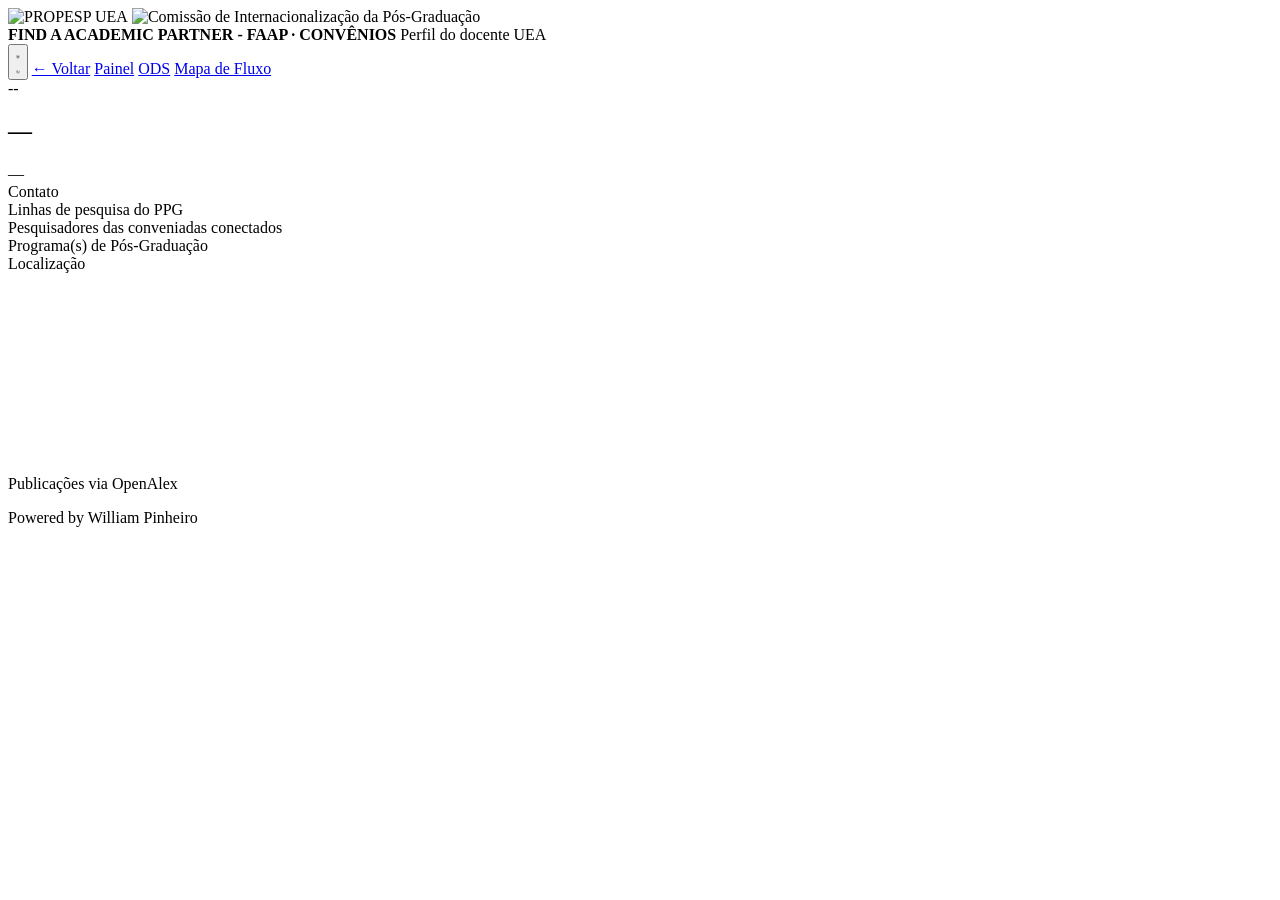
==== docs/docente.html @ 46df812f "Converte o painel para matchs das universidades conveniadas da UEA (22/42 convênios) Alvos lidos do " ====
<!doctype html>
<html lang="pt-BR">
<head>
<meta charset="utf-8" />
<meta name="viewport" content="width=device-width, initial-scale=1" />
<script>(function(){var t=localStorage.getItem('faap-theme');if(t==='dark'||t==='light')document.documentElement.setAttribute('data-theme',t);})();</script>
<title>FIND A ACADEMIC PARTNER - FAAP · Convênios · Perfil do Docente UEA</title>
<link rel="stylesheet" href="css/style.css?v=29" />
</head>
<body>

<header class="topbar">
  <div class="topbar__brand">
    <img src="image/propespuea.svg" alt="PROPESP UEA" class="topbar__logo" />
    <img src="image/logo_internacionalizacao.png" alt="Comissão de Internacionalização da Pós-Graduação" class="topbar__logo topbar__logo--intl" />
    <div class="topbar__title">
      <strong>FIND A ACADEMIC PARTNER - FAAP · CONVÊNIOS</strong>
      <span>Perfil do docente UEA</span>
    </div>
  </div>

  <nav class="topbar__nav">
    <button type="button" id="theme-toggle" class="theme-toggle" aria-label="Alternar tema">
      <svg class="icon-sun" viewBox="0 0 24 24" fill="none" stroke="currentColor" stroke-width="2" stroke-linecap="round"><circle cx="12" cy="12" r="4"/><path d="M12 2v2M12 20v2M4.93 4.93l1.41 1.41M17.66 17.66l1.41 1.41M2 12h2M20 12h2M4.93 19.07l1.41-1.41M17.66 6.34l1.41-1.41"/></svg>
      <svg class="icon-moon" viewBox="0 0 24 24" fill="none" stroke="currentColor" stroke-width="2" stroke-linecap="round" stroke-linejoin="round"><path d="M21 12.79A9 9 0 1111.21 3 7 7 0 0021 12.79z"/></svg>
    </button>
    <a href="#" class="topbar__back" id="btn-back">← Voltar</a>
    <a href="index.html" class="topbar__link">Painel</a>
    <a href="ods.html" class="topbar__link">ODS</a>
    <a href="flowmap.html" class="topbar__link">Mapa de Fluxo</a>
  </nav>
</header>

<div class="statbar" id="topbar-stats"></div>

<main class="layout layout--profile">

  <!-- ===================== Coluna 1 — Pessoal ===================== -->
  <section class="col col--left">

    <div class="panel" data-help="Dados básicos do docente da UEA: nome, PPG(s) e distintivos que resumem o perfil dele.">
      <div class="profile-head">
        <div class="avatar" id="p-avatar">--</div>
        <div>
          <h1 id="p-nome">—</h1>
          <div class="muted" id="p-sub">—</div>
        </div>
      </div>
      <div class="badge-row" id="p-badges"></div>
    </div>

    <div class="panel" data-help="Informações de contato disponíveis para este docente, quando existentes.">
      <div class="panel__header"><span class="panel__title">Contato</span></div>
      <div id="p-contact"></div>
    </div>

    <div class="panel panel--grow" data-help="Linhas de pesquisa oficiais do(s) PPG(s) deste docente.">
      <div class="panel__header">
        <span class="panel__title">Linhas de pesquisa do PPG</span>
        <span class="panel__hint" id="p-linhas-hint"></span>
      </div>
      <div class="panel__body">
        <div class="kw-tags" id="p-linhas"></div>
      </div>
    </div>

    <div class="panel panel--grow" data-help="Pesquisadores das conveniadas conectados às linhas de pesquisa do(s) PPG(s) deste docente. A barra ao lado do nome (calculada aos poucos, para os 8 primeiros) mostra o grau de afinidade semântica entre a publicação mais recente deste docente e as publicações daquele pesquisador, via busca semântica do OpenAlex — quanto maior, mais parecido. Clique num nome para abrir o perfil completo dele.">
      <div class="panel__header">
        <span class="panel__title">Pesquisadores das conveniadas conectados</span>
        <span class="panel__hint" id="p-profs-hint"></span>
      </div>
      <div class="panel__body">
        <div class="picklist" id="p-profs"></div>
      </div>
    </div>

  </section>

  <!-- ===================== Coluna 2 — PPG(s) ===================== -->
  <section class="col col--center">

    <div class="panel" data-help="Programa(s) de Pós-Graduação da UEA a que este docente está vinculado, com o conceito CAPES (Avaliação Quadrienal 2021-2024) de cada um.">
      <div class="panel__header"><span class="panel__title">Programa(s) de Pós-Graduação</span></div>
      <div id="i-ppgs"></div>
    </div>

    <div class="panel panel--grow" style="min-height:220px;" data-help="Localização da Universidade do Estado do Amazonas (Manaus).">
      <div class="panel__header"><span class="panel__title">Localização</span></div>
      <div class="panel__body" id="institution-map"></div>
    </div>

  </section>

  <!-- ===================== Coluna 3 — Publicações ===================== -->
  <section class="col col--right">

    <div class="panel panel--grow" data-help="Publicações mais recentes deste docente, via ORCID/OpenAlex — só disponível quando o ORCID está cadastrado na planilha de docentes.">
      <div class="panel__header">
        <span class="panel__title">Publicações</span>
        <span class="panel__hint" id="pub-hint">via OpenAlex</span>
      </div>
      <div class="panel__body" id="pub-list">
        <div class="skeleton" style="width:95%;"></div>
        <div class="skeleton" style="width:70%;"></div>
        <div class="skeleton" style="width:85%; margin-top:16px;"></div>
        <div class="skeleton" style="width:60%;"></div>
      </div>
    </div>

  </section>

</main>

<footer class="site-credit">Powered by William Pinheiro</footer>

<script src="lib/d3.v7.min.js"></script>
<script src="lib/topojson-client.min.js"></script>
<script src="js/common.js?v=27"></script>
<script src="js/charts.js?v=27"></script>
<script src="js/docente.js?v=27"></script>
</body>
</html>
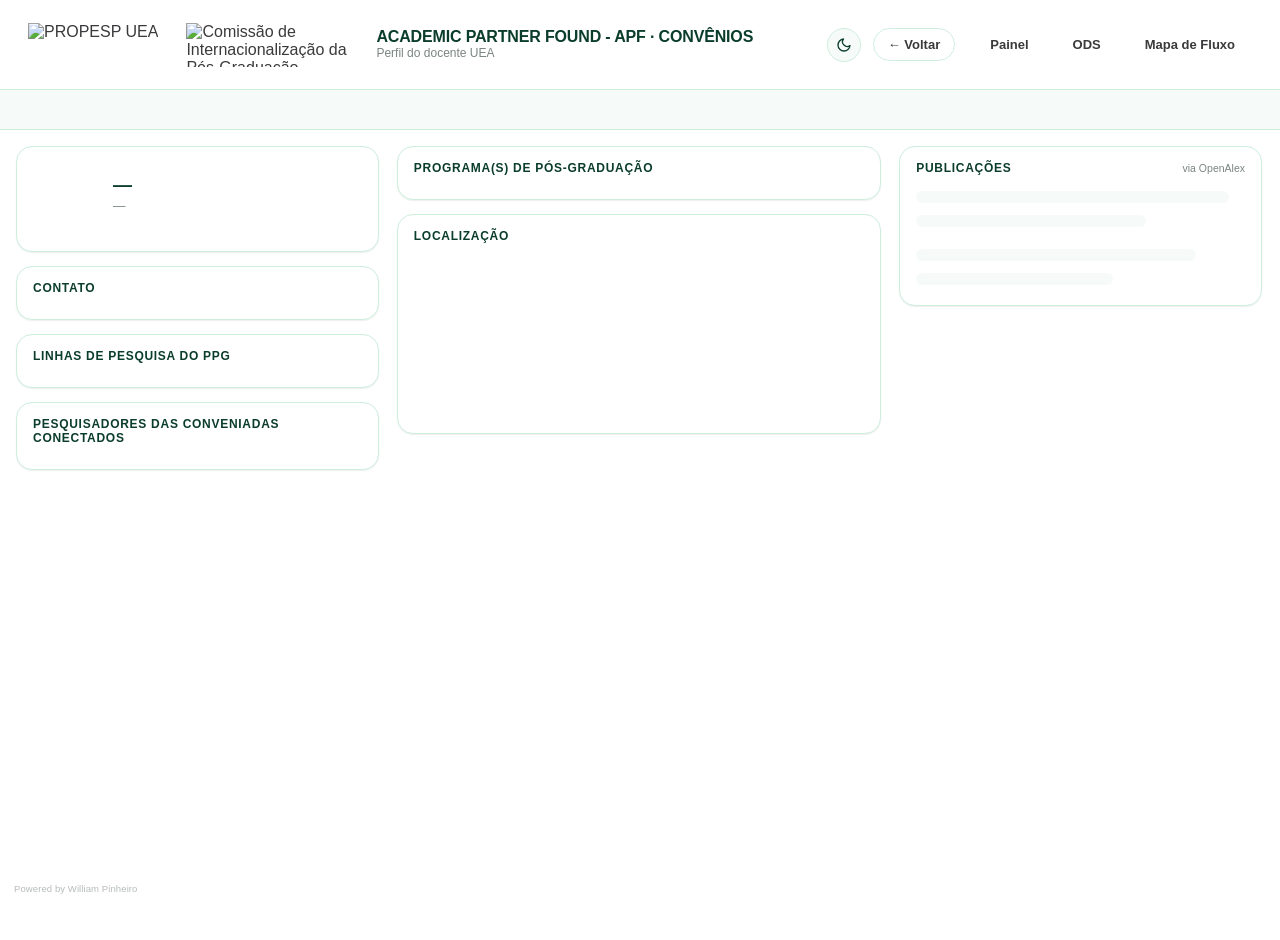
==== commit 8e44af13: "Renomeia o dashboard para ACADEMIC PARTNER FOUND - APF Co-Authored-By: Claude Opus 5.5 <noreply@anth" ====
--- a/docs/docente.html
+++ b/docs/docente.html
@@ -4,7 +4,7 @@
 <meta charset="utf-8" />
 <meta name="viewport" content="width=device-width, initial-scale=1" />
 <script>(function(){var t=localStorage.getItem('faap-theme');if(t==='dark'||t==='light')document.documentElement.setAttribute('data-theme',t);})();</script>
-<title>FIND A ACADEMIC PARTNER - FAAP · Convênios · Perfil do Docente UEA</title>
+<title>ACADEMIC PARTNER FOUND - APF · Convênios · Perfil do Docente UEA</title>
 <link rel="stylesheet" href="css/style.css?v=29" />
 </head>
 <body>
@@ -14,7 +14,7 @@
     <img src="image/propespuea.svg" alt="PROPESP UEA" class="topbar__logo" />
     <img src="image/logo_internacionalizacao.png" alt="Comissão de Internacionalização da Pós-Graduação" class="topbar__logo topbar__logo--intl" />
     <div class="topbar__title">
-      <strong>FIND A ACADEMIC PARTNER - FAAP · CONVÊNIOS</strong>
+      <strong>ACADEMIC PARTNER FOUND - APF · CONVÊNIOS</strong>
       <span>Perfil do docente UEA</span>
     </div>
   </div>
--- a/docs/css/style.css
+++ b/docs/css/style.css
@@ -0,0 +1,753 @@
+/* ==========================================================================
+   APF · Design system — estética clara, bordas finas verdes, motion Apple
+   ========================================================================== */
+
+:root {
+  color-scheme: light;
+
+  /* superfícies */
+  --surface-page: #ffffff;
+  --surface-panel: #ffffff;
+  --surface-alt: #f6faf8;
+  --surface-hover: #eef8f2;
+
+  /* tinta / texto */
+  --ink-primary: #0b3d2b;      /* verde escuro — títulos, valores em destaque */
+  --ink-secondary: #3a3a3c;    /* cinza escuro — corpo de texto */
+  --ink-muted: #7a8580;        /* cinza médio — legendas, eixos, metadados */
+  --ink-on-accent: #ffffff;
+
+  /* bordas */
+  --border-hairline: #cdeedd;  /* verde claro, fino */
+  --border-strong: #9fd9bb;
+
+  /* acento interativo */
+  --accent: #1f8a5f;
+  --accent-strong: #0b6b45;
+  --accent-wash: rgba(31, 138, 95, 0.08);
+
+  /* paleta categórica (linhas de pesquisa) — validada scripts/validate_palette.js */
+  --cat-1: #2a78d6; /* azul */
+  --cat-2: #eb6834; /* laranja */
+  --cat-3: #1baf7a; /* água */
+  --cat-4: #eda100; /* amarelo */
+  --cat-5: #e87ba4; /* magenta */
+  --cat-6: #008300; /* verde */
+  --cat-7: #4a3aa7; /* violeta */
+  --cat-8: #e34948; /* vermelho — reservado p/ bucket "Outras" */
+
+  /* geometria */
+  --radius-sm: 10px;
+  --radius-md: 16px;
+  --radius-lg: 22px;
+  --radius-pill: 999px;
+
+  /* sombra sutil */
+  --shadow-sm: 0 1px 2px rgba(11, 61, 43, 0.05), 0 1px 1px rgba(11, 61, 43, 0.03);
+  --shadow-md: 0 8px 24px rgba(11, 61, 43, 0.08);
+  --shadow-lift: 0 12px 32px rgba(11, 61, 43, 0.14);
+
+  /* motion — curva estilo Apple */
+  --ease: cubic-bezier(0.32, 0.72, 0, 1);
+  --dur-fast: 160ms;
+  --dur-mid: 280ms;
+  --dur-slow: 480ms;
+
+  --font: -apple-system, BlinkMacSystemFont, "SF Pro Display", "SF Pro Text",
+    "Segoe UI", "Helvetica Neue", Arial, sans-serif;
+
+  --topbar-h: 10vh;
+
+  /* mapas/gráficos — cromo neutro (lido pelo JS via getComputedStyle) */
+  --chart-map-fill: #eef5f1;
+  --chart-map-border: #0b6b45; /* alto contraste c/ o fill p/ projeção (datashow) */
+  --chart-node-neutral: #0b3d2b;
+  --chart-seq-1: #eaf7f0; --chart-seq-2: #c7ecda; --chart-seq-3: #96dab9;
+  --chart-seq-4: #5fc192; --chart-seq-5: #2e9e6c; --chart-seq-6: #0f7a4d; --chart-seq-7: #0b5c3a;
+
+  --topbar-bg: rgba(255, 255, 255, 0.9);
+}
+
+/* ---------- tema escuro: alta legibilidade, mesmos tokens ---------- */
+@media (prefers-color-scheme: dark) {
+  :root:not([data-theme="light"]) {
+    color-scheme: dark;
+    --surface-page: #0a100c;
+    --surface-panel: #101712;
+    --surface-alt: #171f1a;
+    --surface-hover: #1e2921;
+
+    --ink-primary: #7fe8ab;
+    --ink-secondary: #e7ebe8;
+    --ink-muted: #93a196;
+    --ink-on-accent: #06120a;
+
+    --border-hairline: #24352b;
+    --border-strong: #3a5a45;
+
+    --accent: #34d399;
+    --accent-strong: #6ee7b8;
+    --accent-wash: rgba(52, 211, 153, 0.16);
+
+    --cat-1: #3987e5; --cat-2: #d95926; --cat-3: #199e70; --cat-4: #c98500;
+    --cat-5: #d55181; --cat-6: #14a814; --cat-7: #9085e9; --cat-8: #e66767;
+
+    --shadow-sm: 0 1px 2px rgba(0, 0, 0, 0.5), 0 1px 1px rgba(0, 0, 0, 0.35);
+    --shadow-md: 0 8px 24px rgba(0, 0, 0, 0.55);
+    --shadow-lift: 0 12px 36px rgba(0, 0, 0, 0.65);
+
+    --chart-map-fill: #1c2620;
+    --chart-map-border: #6ee7b8; /* alto contraste c/ o fill p/ projeção (datashow) */
+    --chart-node-neutral: #e7ebe8;
+    --chart-seq-1: #142a20; --chart-seq-2: #164028; --chart-seq-3: #185c34;
+    --chart-seq-4: #1c7d40; --chart-seq-5: #26a352; --chart-seq-6: #4bc873; --chart-seq-7: #8de6a5;
+
+    --topbar-bg: rgba(10, 16, 12, 0.86);
+  }
+}
+:root[data-theme="dark"] {
+  color-scheme: dark;
+  --surface-page: #0a100c;
+  --surface-panel: #101712;
+  --surface-alt: #171f1a;
+  --surface-hover: #1e2921;
+
+  --ink-primary: #7fe8ab;
+  --ink-secondary: #e7ebe8;
+  --ink-muted: #93a196;
+  --ink-on-accent: #06120a;
+
+  --border-hairline: #24352b;
+  --border-strong: #3a5a45;
+
+  --accent: #34d399;
+  --accent-strong: #6ee7b8;
+  --accent-wash: rgba(52, 211, 153, 0.16);
+
+  --cat-1: #3987e5; --cat-2: #d95926; --cat-3: #199e70; --cat-4: #c98500;
+  --cat-5: #d55181; --cat-6: #14a814; --cat-7: #9085e9; --cat-8: #e66767;
+
+  --shadow-sm: 0 1px 2px rgba(0, 0, 0, 0.5), 0 1px 1px rgba(0, 0, 0, 0.35);
+  --shadow-md: 0 8px 24px rgba(0, 0, 0, 0.55);
+  --shadow-lift: 0 12px 36px rgba(0, 0, 0, 0.65);
+
+  --chart-map-fill: #1c2620;
+  --chart-map-border: #6ee7b8; /* alto contraste c/ o fill p/ projeção (datashow) */
+  --chart-node-neutral: #e7ebe8;
+  --chart-seq-1: #142a20; --chart-seq-2: #164028; --chart-seq-3: #185c34;
+  --chart-seq-4: #1c7d40; --chart-seq-5: #26a352; --chart-seq-6: #4bc873; --chart-seq-7: #8de6a5;
+
+  --topbar-bg: rgba(10, 16, 12, 0.86);
+}
+
+* { box-sizing: border-box; }
+
+html, body {
+  margin: 0;
+  padding: 0;
+  min-height: 100%;
+  background: var(--surface-page);
+  color: var(--ink-secondary);
+  font-family: var(--font);
+  -webkit-font-smoothing: antialiased;
+  overflow-y: auto;
+  overflow-x: hidden;
+}
+
+::selection { background: var(--accent-wash); color: var(--ink-primary); }
+
+/* ---------- scrollbars finas, discretas ---------- */
+* { scrollbar-width: thin; scrollbar-color: var(--border-strong) transparent; }
+*::-webkit-scrollbar { width: 6px; height: 6px; }
+*::-webkit-scrollbar-thumb { background: var(--border-strong); border-radius: var(--radius-pill); }
+*::-webkit-scrollbar-track { background: transparent; }
+
+/* ==========================================================================
+   Barra superior
+   ========================================================================== */
+.topbar {
+  height: var(--topbar-h);
+  min-height: 56px;
+  display: flex;
+  align-items: center;
+  justify-content: space-between;
+  padding: 0 28px;
+  background: var(--topbar-bg);
+  backdrop-filter: saturate(180%) blur(14px);
+  border-bottom: 1px solid var(--border-hairline);
+  position: relative;
+  z-index: 20;
+}
+
+.topbar__brand { display: flex; align-items: center; gap: 14px; }
+.topbar__logo { height: calc(var(--topbar-h) * 0.6); max-height: 44px; width: auto; display: block; }
+.topbar__logo--intl { max-width: 190px; padding-left: 14px; border-left: 1px solid var(--border); }
+.topbar__title { display: flex; flex-direction: column; line-height: 1.15; }
+.topbar__title strong { color: var(--ink-primary); font-size: 16px; font-weight: 700; letter-spacing: -0.01em; }
+.topbar__title span { color: var(--ink-muted); font-size: 12px; font-weight: 500; }
+
+.site-credit {
+  position: fixed; left: 14px; bottom: 6px; z-index: 5;
+  font-size: 9.5px; font-weight: 500; color: var(--ink-muted);
+  opacity: 0.55; letter-spacing: 0.01em; pointer-events: none;
+}
+
+.topbar__nav { display: flex; align-items: center; gap: 10px; }
+.topbar__link {
+  font-size: 13px; font-weight: 600; color: var(--ink-secondary);
+  text-decoration: none; padding: 8px 16px; border-radius: var(--radius-pill);
+  border: 1px solid transparent; transition: all var(--dur-fast) var(--ease);
+}
+.topbar__link:hover { background: var(--surface-hover); border-color: var(--border-hairline); }
+.topbar__link.is-active { background: var(--ink-primary); color: var(--ink-on-accent); }
+
+/* segunda barra, logo abaixo do topbar — só os cards de estatística
+   (Pesquisadores / Instituições estrangeiras / Conexões etc.) */
+.statbar {
+  display: flex; align-items: center; justify-content: center; gap: 32px;
+  min-height: 40px;
+  padding: 10px 28px;
+  background: var(--surface-alt);
+  border-bottom: 1px solid var(--border-hairline);
+  position: relative; z-index: 19;
+}
+.topbar__stat { text-align: center; line-height: 1.1; }
+.topbar__stat b { display: block; font-size: 15px; color: var(--ink-primary); font-variant-numeric: tabular-nums; }
+.topbar__stat small { font-size: 10.5px; color: var(--ink-muted); text-transform: uppercase; letter-spacing: 0.04em; }
+
+.theme-toggle {
+  display: flex; align-items: center; justify-content: center;
+  width: 34px; height: 34px; flex: none; margin-right: 2px;
+  border-radius: 50%; border: 1px solid var(--border-hairline);
+  background: var(--surface-alt); color: var(--ink-primary);
+  cursor: pointer; transition: all var(--dur-fast) var(--ease);
+}
+.theme-toggle:hover { background: var(--surface-hover); border-color: var(--border-strong); transform: translateY(-1px); }
+.theme-toggle svg { width: 16px; height: 16px; }
+/* o JS sempre define data-theme explicitamente em <html>, então só
+   precisamos alternar os ícones por esse atributo */
+.theme-toggle .icon-sun { display: none; }
+.theme-toggle .icon-moon { display: block; }
+:root[data-theme="dark"] .theme-toggle .icon-sun { display: block; }
+:root[data-theme="dark"] .theme-toggle .icon-moon { display: none; }
+
+/* ==========================================================================
+   Layout de colunas — página 1
+   ========================================================================== */
+.layout {
+  min-height: calc(100vh - var(--topbar-h));
+  display: grid;
+  grid-template-columns: 20fr 60fr 20fr;
+  gap: 16px;
+  padding: 16px;
+  align-items: start;
+}
+
+/* a página inteira rola (não cada coluna isolada) — os painéis têm altura
+   fixa (ver #sankey-chart, .chart-fixed etc.) para não ficar espremendo o
+   gráfico conforme o tamanho da tela; o que sobra vira scroll da página. */
+.col { min-width: 0; display: flex; flex-direction: column; gap: 14px; overflow: visible; padding-right: 2px; }
+.col--center { overflow: visible; }
+
+/* ==========================================================================
+   Cartões / painéis
+   ========================================================================== */
+.panel {
+  background: var(--surface-panel);
+  border: 1px solid var(--border-hairline);
+  border-radius: var(--radius-md);
+  box-shadow: var(--shadow-sm);
+  padding: 14px 16px;
+  transition: box-shadow var(--dur-mid) var(--ease), transform var(--dur-mid) var(--ease), border-color var(--dur-mid) var(--ease);
+}
+.panel:hover { box-shadow: var(--shadow-md); border-color: var(--border-strong); }
+
+.panel--flush { padding: 0; overflow: hidden; }
+.panel--grow { flex: 1 1 auto; min-height: 0; display: flex; flex-direction: column; }
+
+.panel__header {
+  display: flex; align-items: baseline; justify-content: space-between;
+  margin-bottom: 10px;
+}
+.panel__title {
+  font-size: 12px; font-weight: 700; color: var(--ink-primary);
+  text-transform: uppercase; letter-spacing: 0.06em;
+}
+.panel__hint { font-size: 10.5px; color: var(--ink-muted); }
+.panel__body {
+  flex: 1 1 auto; min-height: 0; overflow-y: auto; overflow-x: hidden;
+  display: flex; flex-direction: column;
+}
+
+/* ==========================================================================
+   Filtros
+   ========================================================================== */
+.field { display: flex; flex-direction: column; gap: 6px; }
+.field label {
+  font-size: 11px; font-weight: 700; color: var(--ink-muted);
+  text-transform: uppercase; letter-spacing: 0.05em;
+}
+
+select.dropdown {
+  appearance: none; -webkit-appearance: none;
+  width: 100%; padding: 10px 34px 10px 12px;
+  font-family: var(--font); font-size: 13.5px; font-weight: 600; color: var(--ink-primary);
+  background: var(--surface-alt) url('data:image/svg+xml;utf8,<svg xmlns="http://www.w3.org/2000/svg" width="10" height="6"><path d="M0 0l5 6 5-6z" fill="%230b3d2b"/></svg>') no-repeat right 14px center;
+  border: 1px solid var(--border-hairline); border-radius: var(--radius-sm);
+  cursor: pointer; transition: all var(--dur-fast) var(--ease);
+}
+select.dropdown:hover { border-color: var(--border-strong); background-color: var(--surface-hover); }
+select.dropdown:focus { outline: none; border-color: var(--accent); box-shadow: 0 0 0 3px var(--accent-wash); }
+
+.checklist { display: flex; flex-direction: column; gap: 2px; max-height: 190px; overflow-y: auto; }
+.checkrow {
+  display: flex; align-items: center; gap: 9px; padding: 6px 8px;
+  border-radius: var(--radius-sm); cursor: pointer; user-select: none;
+  transition: background var(--dur-fast) var(--ease);
+}
+.checkrow:hover { background: var(--surface-hover); }
+.checkrow input { accent-color: var(--accent); width: 14px; height: 14px; cursor: pointer; flex: none; }
+.checkrow span { font-size: 12.5px; font-weight: 600; color: var(--ink-secondary); overflow: hidden; text-overflow: ellipsis; white-space: nowrap; min-width: 0; }
+.checkrow .dot { width: 8px; height: 8px; border-radius: 50%; flex: none; background: var(--border-strong); }
+.checkrow small { margin-left: auto; font-size: 10.5px; color: var(--ink-muted); font-variant-numeric: tabular-nums; flex: none; }
+.checkrow--dim { opacity: 0.42; }
+
+/* conceito CAPES, à direita do nome do PPG na checklist — mesmo padrão dos
+   demais números à direita nas listas (.checkrow small), sem círculo/pill */
+.ppg-grade { font-weight: 800; color: var(--ink-primary); }
+.ppg-grade--pending { color: var(--ink-muted); font-weight: 700; }
+
+/* filtros da Avaliação Quadrienal CAPES, abaixo da checklist de PPGs */
+.capes-filters {
+  display: flex; flex-direction: column; gap: 10px;
+  margin-top: 12px; padding-top: 12px; border-top: 1px solid var(--border-hairline);
+}
+.capes-filters .field { gap: 5px; }
+
+/* listas selecionáveis (linhas de pesquisa / professores) */
+.picklist { display: flex; flex-direction: column; gap: 3px; flex: 1 1 auto; min-height: 0; overflow-y: auto; }
+.pickrow {
+  display: flex; align-items: center; gap: 8px; padding: 7px 9px;
+  border-radius: var(--radius-sm); cursor: pointer; border: 1px solid transparent;
+  transition: all var(--dur-fast) var(--ease);
+}
+.pickrow:hover { background: var(--surface-hover); }
+.pickrow.is-active { background: var(--accent-wash); border-color: var(--border-strong); }
+.pickrow .dot { width: 8px; height: 8px; border-radius: 50%; flex: none; background: var(--border-strong); }
+.pickrow .label { font-size: 12.5px; font-weight: 600; color: var(--ink-secondary); overflow: hidden; text-overflow: ellipsis; white-space: nowrap; }
+.pickrow.is-active .label { color: var(--ink-primary); }
+.pickrow .count { margin-left: auto; font-size: 10.5px; color: var(--ink-muted); font-variant-numeric: tabular-nums; }
+/* barra horizontal de afinidade semântica (OpenAlex search.semantic) ao lado
+   do nome, nas listas de "pesquisadores conectados" dos perfis */
+.sim-wrap { display: flex; align-items: center; gap: 6px; margin-left: auto; flex: none; }
+.sim-bar { width: 46px; height: 6px; border-radius: 3px; background: var(--border-hairline); overflow: hidden; flex: none; }
+.sim-bar__fill { height: 100%; width: 0%; background: var(--accent); border-radius: 3px; transition: width .4s var(--ease); }
+.orcid-link { margin-left: auto; flex: none; display: flex; align-items: center; }
+.orcid-icon { width: 16px; height: 16px; display: block; opacity: .85; transition: opacity var(--dur-fast) var(--ease); }
+.orcid-link:hover .orcid-icon { opacity: 1; }
+.orcid-link--empty { width: 16px; height: 16px; }
+
+.rank { display: flex; align-items: center; gap: 10px; padding: 7px 4px; border-radius: var(--radius-sm); transition: background var(--dur-fast) var(--ease); cursor: pointer; }
+.rank:hover { background: var(--surface-hover); }
+.rank__pos { width: 18px; font-size: 11px; font-weight: 800; color: var(--ink-muted); text-align: right; }
+.rank__name { flex: 1; font-size: 12.5px; font-weight: 600; color: var(--ink-secondary); overflow: hidden; text-overflow: ellipsis; white-space: nowrap; }
+.rank__val { font-size: 11px; font-weight: 700; color: var(--accent-strong); font-variant-numeric: tabular-nums; }
+
+.search-box {
+  display: flex; align-items: center; gap: 8px; flex: none;
+  background: var(--surface-alt); border: 1px solid var(--border-hairline);
+  border-radius: var(--radius-sm); padding: 8px 10px; margin-bottom: 8px;
+  transition: all var(--dur-fast) var(--ease);
+}
+.search-box:focus-within { border-color: var(--accent); box-shadow: 0 0 0 3px var(--accent-wash); }
+.search-box input { border: none; outline: none; background: transparent; font-family: var(--font); font-size: 12.5px; color: var(--ink-primary); width: 100%; }
+.search-box svg { flex: none; color: var(--ink-muted); }
+
+/* botão limpar filtros */
+.btn {
+  font-family: var(--font); font-size: 12px; font-weight: 700; letter-spacing: 0.01em;
+  color: var(--ink-on-accent); background: var(--ink-primary);
+  border: none; border-radius: var(--radius-pill); padding: 9px 16px;
+  cursor: pointer; transition: all var(--dur-fast) var(--ease);
+}
+.btn:hover { background: var(--accent-strong); transform: translateY(-1px); box-shadow: var(--shadow-md); }
+.btn:active { transform: translateY(0); }
+.btn--ghost { background: transparent; color: var(--ink-secondary); border: 1px solid var(--border-hairline); }
+.btn--ghost:hover { background: var(--surface-hover); color: var(--ink-primary); border-color: var(--border-strong); box-shadow: none; }
+
+/* ==========================================================================
+   Tipografia utilitária
+   ========================================================================== */
+h1, h2, h3 { color: var(--ink-primary); margin: 0; font-weight: 700; letter-spacing: -0.01em; }
+.text-xs { font-size: 10.5px; }
+.text-sm { font-size: 12.5px; }
+.text-md { font-size: 14px; }
+.text-lg { font-size: 18px; }
+.text-xl { font-size: 26px; }
+.muted { color: var(--ink-muted); }
+.strong { color: var(--ink-primary); font-weight: 700; }
+
+.empty-hint { font-size: 12px; color: var(--ink-muted); padding: 14px 4px; text-align: center; }
+
+/* ==========================================================================
+   Tooltip global (usado pelos gráficos D3)
+   ========================================================================== */
+.viz-tooltip {
+  position: fixed; pointer-events: none; z-index: 999;
+  background: var(--ink-primary); color: #fff;
+  font-family: var(--font); font-size: 12px; font-weight: 500;
+  padding: 8px 11px; border-radius: 10px; box-shadow: var(--shadow-lift);
+  opacity: 0; transform: translate(-50%, calc(-100% - 10px)) scale(0.96);
+  transition: opacity var(--dur-fast) var(--ease), transform var(--dur-fast) var(--ease);
+  max-width: 240px; line-height: 1.4;
+}
+.viz-tooltip.is-visible { opacity: 1; transform: translate(-50%, calc(-100% - 14px)) scale(1); }
+.viz-tooltip b { color: #bdf0d6; }
+
+/* ==========================================================================
+   Tooltip de ajuda (hover parado por 3s sobre um card/gráfico — ver
+   initHelpTooltips em common.js). Visual deliberadamente diferente do
+   .viz-tooltip acima (borda de destaque à esquerda, fundo claro) pra não
+   ser confundido com o tooltip de dados dos gráficos.
+   ========================================================================== */
+.help-tooltip {
+  position: fixed; pointer-events: none; z-index: 1000;
+  max-width: 260px;
+  background: var(--surface-panel); color: var(--ink-secondary);
+  border: 1px solid var(--border-strong); border-left: 3px solid var(--accent);
+  border-radius: var(--radius-sm); box-shadow: var(--shadow-lift);
+  padding: 10px 13px;
+  font-family: var(--font); font-size: 12px; font-weight: 500; line-height: 1.45;
+  opacity: 0; transform: translateY(4px) scale(0.98);
+  transition: opacity var(--dur-fast) var(--ease), transform var(--dur-fast) var(--ease);
+}
+.help-tooltip.is-visible { opacity: 1; transform: translateY(0) scale(1); }
+
+/* ==========================================================================
+   Sankey
+   ========================================================================== */
+/* altura fixa e generosa — não encolhe conforme o tamanho da tela; o que
+   não couber vira scroll da página (ver .layout/.col acima) */
+#sankey-chart { width: 100%; height: 860px; }
+.sankey-node rect { stroke: rgba(255,255,255,0.6); stroke-width: 1px; rx: 4px; transition: opacity var(--dur-fast) var(--ease); }
+.sankey-node text { font-family: var(--font); font-size: 11px; font-weight: 600; fill: var(--ink-secondary); }
+.sankey-node.is-dim rect { opacity: 0.15; }
+.sankey-node.is-dim text { opacity: 0.25; }
+.sankey-node.is-selected rect { stroke: var(--ink-primary); stroke-width: 2.5px; }
+.sankey-node.is-selected text { font-weight: 800; fill: var(--ink-primary); }
+.sankey-link { fill: none; transition: opacity var(--dur-fast) var(--ease), stroke-width var(--dur-fast) var(--ease); cursor: pointer; }
+.sankey-link.is-dim { opacity: 0.06; }
+.sankey-link:hover { opacity: 0.95 !important; }
+.sankey-col-title {
+  font-family: var(--font); font-size: 10.5px; font-weight: 700; letter-spacing: 0.05em;
+  text-transform: uppercase; fill: var(--ink-muted);
+}
+
+/* botões de ativar/desativar cada coluna do Sankey */
+.sankey-toolbar { display: flex; align-items: center; gap: 6px; flex-wrap: wrap; }
+.col-toggle {
+  font-family: var(--font); font-size: 11px; font-weight: 700; letter-spacing: 0.02em;
+  color: var(--ink-secondary); background: var(--surface-alt);
+  border: 1px solid var(--border-hairline); border-radius: var(--radius-pill);
+  padding: 5px 12px; cursor: pointer; transition: all var(--dur-fast) var(--ease);
+}
+.col-toggle:hover { border-color: var(--border-strong); color: var(--ink-primary); }
+.col-toggle.is-active { background: var(--accent-wash); border-color: var(--accent); color: var(--ink-primary); }
+.col-toggle.is-off { opacity: 0.55; text-decoration: line-through; }
+
+/* card dinâmico de similaridade de cosseno (SBERT), abaixo do Sankey */
+#sbert-card { flex: none; }
+.sbert-body { display: flex; flex-direction: column; gap: 10px; }
+.sbert-readout { display: flex; align-items: baseline; gap: 12px; }
+.sbert-score {
+  font-size: 26px; font-weight: 800; color: var(--ink-primary);
+  font-variant-numeric: tabular-nums; min-width: 64px;
+  transition: color var(--dur-fast) var(--ease);
+}
+.sbert-pair { font-size: 12.5px; font-weight: 600; color: var(--ink-secondary); line-height: 1.4; }
+.sbert-pair b { color: var(--ink-primary); }
+.sbert-gauge__track {
+  position: relative; height: 8px; border-radius: var(--radius-pill);
+  background: var(--surface-alt); border: 1px solid var(--border-hairline); overflow: visible;
+}
+.sbert-gauge__fill {
+  height: 100%; width: 0%; border-radius: var(--radius-pill);
+  background: var(--accent-strong); transition: width var(--dur-mid) var(--ease);
+}
+.sbert-gauge__threshold {
+  position: absolute; top: -3px; bottom: -3px; left: 30%;
+  width: 2px; background: var(--ink-muted); opacity: 0.6;
+}
+.sbert-gauge__scale {
+  display: flex; justify-content: space-between; margin-top: 4px;
+  font-size: 10px; color: var(--ink-muted); font-variant-numeric: tabular-nums;
+}
+.sbert-desc { font-size: 11.5px; line-height: 1.55; color: var(--ink-muted); margin: 0; }
+.sbert-desc b { color: var(--ink-secondary); }
+
+/* ==========================================================================
+   Word cloud / mapa / barras
+   ========================================================================== */
+#map-chart, #bar-chart { width: 100%; height: 100%; }
+
+.map-country { transition: fill var(--dur-mid) var(--ease); cursor: pointer; }
+.map-sphere { fill: var(--surface-alt); }
+.map-graticule { fill: none; stroke: var(--border-hairline); stroke-width: 0.5px; }
+.map-pin { transition: r var(--dur-fast) var(--ease); cursor: pointer; }
+
+.bar-track rect.bg { fill: var(--surface-alt); }
+.bar-track rect.fg { transition: width var(--dur-mid) var(--ease); cursor: pointer; }
+.bar-label { font-family: var(--font); font-size: 11px; font-weight: 600; fill: var(--ink-secondary); }
+.bar-value { font-family: var(--font); font-size: 10.5px; font-weight: 700; fill: var(--ink-primary); font-variant-numeric: tabular-nums; }
+
+/* ==========================================================================
+   Página 2 — Flow map
+   ========================================================================== */
+.flow-page { height: calc(100vh - var(--topbar-h)); padding: 16px; display: flex; flex-direction: column; gap: 14px; }
+.flow-hero { display: flex; align-items: flex-end; justify-content: space-between; padding: 0 4px; }
+.flow-hero h1 { font-size: 22px; }
+.flow-hero p { margin: 4px 0 0; font-size: 13px; color: var(--ink-muted); max-width: 640px; }
+.flow-map-wrap { flex: 1 1 auto; min-height: 0; }
+#flow-chart { width: 100%; height: 100%; }
+
+.flow-globe { cursor: grab; touch-action: none; }
+.flow-globe.is-grabbing { cursor: grabbing; }
+
+.flow-arc { fill: none; cursor: pointer; transition: opacity var(--dur-fast) var(--ease), stroke-width var(--dur-fast) var(--ease); }
+.flow-arc.is-dim { opacity: 0.08; }
+.flow-dot-origin { fill: var(--ink-primary); }
+.flow-dot-dest { cursor: pointer; transition: r var(--dur-fast) var(--ease); }
+
+.flow-legend { display: flex; align-items: center; gap: 18px; padding: 10px 16px; }
+.flow-legend__item { display: flex; align-items: center; gap: 7px; font-size: 11.5px; color: var(--ink-secondary); font-weight: 600; }
+.flow-legend__swatch { width: 10px; height: 10px; border-radius: 3px; }
+
+/* painel flutuante de detalhes ao clicar um fluxo */
+.flow-detail {
+  position: fixed; right: 24px; bottom: 24px; width: 320px;
+  background: var(--surface-panel); border: 1px solid var(--border-hairline);
+  border-radius: var(--radius-lg); box-shadow: var(--shadow-lift);
+  padding: 18px; z-index: 30;
+  opacity: 0; transform: translateY(16px) scale(0.98); pointer-events: none;
+  transition: opacity var(--dur-mid) var(--ease), transform var(--dur-mid) var(--ease);
+}
+.flow-detail.is-visible { opacity: 1; transform: translateY(0) scale(1); pointer-events: auto; }
+.flow-detail h3 { font-size: 15px; margin-bottom: 4px; }
+.flow-detail .muted { font-size: 12px; }
+.flow-detail .actions { display: flex; gap: 8px; }
+.flow-detail .actions .btn { flex: 1; text-align: center; }
+
+.kw-tags { display: flex; flex-wrap: wrap; gap: 6px; }
+.kw-tag {
+  font-size: 10.5px; font-weight: 700; color: var(--accent-strong);
+  background: var(--accent-wash); border-radius: var(--radius-pill); padding: 4px 10px;
+}
+
+/* ==========================================================================
+   Motion de entrada
+   ========================================================================== */
+@keyframes rise-in {
+  from { opacity: 0; transform: translateY(10px); }
+  to { opacity: 1; transform: translateY(0); }
+}
+.panel, .topbar, .statbar { animation: rise-in var(--dur-slow) var(--ease) both; }
+.col:nth-child(1) .panel:nth-child(1) { animation-delay: 20ms; }
+.col:nth-child(1) .panel:nth-child(2) { animation-delay: 60ms; }
+.col:nth-child(1) .panel:nth-child(3) { animation-delay: 100ms; }
+.col:nth-child(1) .panel:nth-child(4) { animation-delay: 140ms; }
+.col:nth-child(2) .panel { animation-delay: 80ms; }
+.col:nth-child(3) .panel:nth-child(1) { animation-delay: 100ms; }
+.col:nth-child(3) .panel:nth-child(2) { animation-delay: 140ms; }
+.col:nth-child(3) .panel:nth-child(3) { animation-delay: 180ms; }
+.col:nth-child(3) .panel:nth-child(4) { animation-delay: 220ms; }
+
+/* responsivo simples para telas menores: empilha as 3 colunas em 1 */
+@media (max-width: 980px) {
+  .layout { grid-template-columns: 1fr; }
+}
+
+/* ==========================================================================
+   Página 3 — Perfil do pesquisador estrangeiro
+   ========================================================================== */
+.layout--profile { grid-template-columns: 30fr 40fr 30fr; }
+
+.topbar__back {
+  display: flex; align-items: center; gap: 6px;
+  font-size: 13px; font-weight: 700; color: var(--ink-secondary);
+  text-decoration: none; padding: 8px 14px; border-radius: var(--radius-pill);
+  border: 1px solid var(--border-hairline); margin-right: 8px;
+  transition: all var(--dur-fast) var(--ease);
+}
+.topbar__back:hover { background: var(--surface-hover); border-color: var(--border-strong); color: var(--ink-primary); }
+
+.avatar {
+  width: 64px; height: 64px; border-radius: 50%;
+  display: flex; align-items: center; justify-content: center;
+  font-size: 22px; font-weight: 800; color: #fff;
+  flex: none;
+}
+
+.profile-head { display: flex; align-items: center; gap: 16px; }
+.profile-head h1 { font-size: 19px; line-height: 1.25; }
+.profile-head .muted { font-size: 12.5px; margin-top: 3px; }
+
+.badge-row { display: flex; flex-wrap: wrap; gap: 7px; margin-top: 12px; }
+.badge {
+  display: inline-flex; align-items: center; gap: 5px;
+  font-size: 11px; font-weight: 700; color: var(--ink-secondary);
+  background: var(--surface-alt); border: 1px solid var(--border-hairline);
+  border-radius: var(--radius-pill); padding: 5px 11px;
+}
+.badge a { color: inherit; text-decoration: none; }
+.badge--link { color: var(--accent-strong); border-color: var(--border-strong); cursor: pointer; }
+.badge--link:hover { background: var(--accent-wash); }
+.badge-icon { width: 14px; height: 14px; flex: none; display: block; object-fit: contain; }
+
+.stat-row { display: flex; gap: 10px; }
+.stat-tile {
+  flex: 1; background: var(--surface-alt); border: 1px solid var(--border-hairline);
+  border-radius: var(--radius-sm); padding: 10px 12px; text-align: center;
+}
+.stat-tile b { display: block; font-size: 20px; color: var(--ink-primary); font-variant-numeric: tabular-nums; }
+.stat-tile small { font-size: 10px; color: var(--ink-muted); text-transform: uppercase; letter-spacing: 0.04em; }
+
+.info-row { display: flex; justify-content: space-between; gap: 10px; padding: 7px 0; border-bottom: 1px solid var(--border-hairline); font-size: 12.5px; }
+.info-row:last-child { border-bottom: none; }
+.info-row span:first-child { color: var(--ink-muted); font-weight: 600; }
+.info-row span:last-child { color: var(--ink-secondary); font-weight: 600; text-align: right; max-width: 60%; }
+.info-row a { color: var(--accent-strong); text-decoration: none; }
+.info-row a:hover { text-decoration: underline; }
+
+#institution-map { width: 100%; height: 100%; min-height: 140px; }
+
+.pub-card {
+  padding: 12px 4px; border-bottom: 1px solid var(--border-hairline);
+  transition: background var(--dur-fast) var(--ease);
+}
+.pub-card:last-child { border-bottom: none; }
+.pub-card:hover { background: var(--surface-hover); }
+.pub-card__title { font-size: 12.5px; font-weight: 700; color: var(--ink-primary); line-height: 1.4; }
+.pub-card__meta { font-size: 11px; color: var(--ink-muted); margin-top: 4px; display: flex; gap: 8px; flex-wrap: wrap; }
+.pub-card__meta a { color: var(--accent-strong); text-decoration: none; font-weight: 700; }
+.pub-card__meta a:hover { text-decoration: underline; }
+
+.skeleton {
+  background: linear-gradient(90deg, var(--surface-alt) 25%, var(--surface-hover) 37%, var(--surface-alt) 63%);
+  background-size: 400% 100%; animation: skeleton-wave 1.4s ease infinite;
+  border-radius: var(--radius-sm); height: 12px; margin: 6px 0;
+}
+@keyframes skeleton-wave { 0% { background-position: 100% 50%; } 100% { background-position: 0 50%; } }
+
+/* ==========================================================================
+   Página ODS — 17 Objetivos de Desenvolvimento Sustentável
+   ========================================================================== */
+.ods-page { padding: 16px; display: flex; flex-direction: column; gap: 16px; min-height: calc(100vh - var(--topbar-h)); }
+.ods-hero { display: flex; align-items: flex-end; justify-content: space-between; gap: 24px; padding: 0 4px; }
+.ods-hero h1 { font-size: 22px; margin: 0; color: var(--ink-primary); }
+.ods-hero p { margin: 4px 0 0; font-size: 13px; color: var(--ink-muted); max-width: 760px; line-height: 1.5; }
+.ods-hero__filter { flex: none; min-width: 190px; }
+
+.ods-top { display: grid; grid-template-columns: minmax(0, 11fr) minmax(0, 9fr); gap: 16px; align-items: start; }
+
+.ods-grid { display: grid; grid-template-columns: repeat(6, minmax(0, 1fr)); gap: 10px; }
+.ods-tile {
+  position: relative; padding: 0; border: 0; background: none; cursor: pointer;
+  border-radius: var(--radius-sm); overflow: hidden; aspect-ratio: 1 / 1;
+  box-shadow: var(--shadow-sm);
+  transition: transform var(--dur-mid) var(--ease), box-shadow var(--dur-mid) var(--ease), opacity var(--dur-mid) var(--ease);
+}
+.ods-tile img { width: 100%; height: 100%; object-fit: cover; display: block; }
+.ods-tile:hover { transform: translateY(-3px); box-shadow: var(--shadow-lift); }
+.ods-tile:focus-visible { outline: 3px solid var(--accent); outline-offset: 2px; }
+.ods-tile.is-selected { outline: 3px solid var(--ink-primary); outline-offset: 2px; transform: translateY(-3px); box-shadow: var(--shadow-lift); }
+.ods-grid:has(.is-selected) .ods-tile:not(.is-selected) { opacity: 0.62; }
+.ods-grid:has(.is-selected) .ods-tile:not(.is-selected):hover { opacity: 1; }
+.ods-tile__count {
+  position: absolute; bottom: 6px; right: 6px; min-width: 22px; padding: 2px 7px;
+  border-radius: var(--radius-pill); background: rgba(0, 0, 0, 0.55); color: #fff;
+  font-size: 11px; font-weight: 700; line-height: 1.3; font-variant-numeric: tabular-nums;
+  backdrop-filter: blur(4px);
+}
+/* a logo ocupa a 18ª célula, ao lado do ODS 17 */
+.ods-logo { aspect-ratio: 1 / 1; display: flex; align-items: center; justify-content: center; }
+.ods-logo img { width: 100%; height: auto; display: block; }
+
+.ods-detail { min-height: 320px; max-height: 720px; overflow-y: auto; }
+.ods-detail__empty { display: flex; flex-direction: column; align-items: center; gap: 14px; padding: 28px 12px; text-align: center; color: var(--ink-muted); font-size: 13px; }
+.ods-detail__empty img { width: 150px; max-width: 60%; height: auto; opacity: 0.9; }
+.ods-detail__head {
+  position: relative; display: flex; gap: 14px; align-items: center;
+  padding: 0 0 12px; margin-bottom: 4px; border-bottom: 3px solid var(--ods-cor);
+}
+.ods-detail__head img { width: 68px; height: 68px; border-radius: var(--radius-sm); flex: none; object-fit: cover; }
+.ods-detail__kicker { font-size: 11px; font-weight: 700; letter-spacing: 0.08em; text-transform: uppercase; color: var(--ink-muted); }
+.ods-detail__head h2 { margin: 1px 0 3px; font-size: 18px; color: var(--ink-primary); line-height: 1.2; }
+.ods-detail__head p { margin: 0; font-size: 12px; color: var(--ink-muted); line-height: 1.4; }
+.ods-detail__close {
+  position: absolute; top: 0; right: 0; width: 26px; height: 26px; border-radius: 50%;
+  border: 1px solid var(--border-hairline); background: var(--surface-alt); color: var(--ink-secondary);
+  font-size: 16px; line-height: 1; cursor: pointer;
+}
+.ods-detail__close:hover { background: var(--surface-hover); border-color: var(--border-strong); }
+.ods-h3 { margin: 16px 0 8px; font-size: 11.5px; font-weight: 700; text-transform: uppercase; letter-spacing: 0.06em; color: var(--ink-primary); }
+
+.ods-linhas { list-style: none; margin: 0; padding: 0; max-height: 240px; overflow-y: auto; }
+.ods-linhas li { display: flex; align-items: baseline; gap: 8px; padding: 5px 2px; border-bottom: 1px solid var(--border-hairline); font-size: 12.5px; }
+.ods-linhas li:last-child { border-bottom: 0; }
+.ods-linhas__t { flex: 1; min-width: 0; color: var(--ink-secondary); }
+.ods-linhas__p { flex: none; font-size: 11px; color: var(--ink-muted); font-variant-numeric: tabular-nums; }
+.ods-chip {
+  flex: none; max-width: 92px; overflow: hidden; text-overflow: ellipsis; white-space: nowrap;
+  padding: 1px 8px; border-radius: var(--radius-pill); font-size: 10.5px; font-weight: 700;
+  background: var(--accent-wash); color: var(--ink-primary);
+}
+.ods-warn { font-style: normal; font-size: 10.5px; font-weight: 600; color: var(--cat-4); white-space: nowrap; }
+
+.ods-rank { list-style: none; margin: 0; padding: 0; counter-reset: rk; }
+.ods-rank li { display: grid; grid-template-columns: minmax(0, 1fr) 90px auto; gap: 10px; align-items: center; padding: 5px 2px; font-size: 12.5px; }
+.ods-rank li:not(:has(.ods-rank__bar)) { grid-template-columns: minmax(0, 1fr) auto; }
+.ods-rank__name { min-width: 0; color: var(--ink-secondary); overflow: hidden; text-overflow: ellipsis; white-space: nowrap; }
+.ods-rank__name small, .ods-rank__val small, .ods-matrix small { display: block; font-size: 10.5px; color: var(--ink-muted); }
+.ods-rank__bar { height: 8px; border-radius: var(--radius-pill); background: var(--surface-alt); overflow: hidden; }
+.ods-rank__bar i { display: block; height: 100%; border-radius: inherit; }
+.ods-rank__val { text-align: right; font-variant-numeric: tabular-nums; }
+.ods-rank__val b { color: var(--ink-primary); }
+
+.ods-pending {
+  margin-top: 16px; padding: 10px 12px; border-radius: var(--radius-sm);
+  border: 1px dashed var(--border-strong); background: var(--surface-alt);
+  font-size: 12px; line-height: 1.5; color: var(--ink-secondary);
+}
+.ods-pending code { font-size: 11px; padding: 1px 5px; border-radius: 5px; background: var(--accent-wash); color: var(--ink-primary); }
+
+.ods-matrix__controls { display: inline-flex; align-items: center; gap: 8px; }
+.ods-matrix-note { margin: 0 0 10px; font-size: 12px; line-height: 1.5; color: var(--ink-muted); max-width: 900px; }
+.ods-matrix-scroll { overflow-x: auto; }
+.ods-matrix { border-collapse: separate; border-spacing: 2px; width: 100%; font-size: 11.5px; font-variant-numeric: tabular-nums; }
+.ods-matrix th, .ods-matrix td { padding: 0; text-align: center; }
+.ods-matrix__inst { position: sticky; left: 0; z-index: 2; background: var(--surface-panel); text-align: left !important; min-width: 190px; max-width: 240px; padding: 4px 10px 4px 2px !important; font-weight: 600; color: var(--ink-secondary); white-space: nowrap; overflow: hidden; text-overflow: ellipsis; }
+.ods-matrix__ods { width: 34px; min-width: 34px; cursor: pointer; }
+.ods-matrix__ods img { width: 30px; height: 30px; border-radius: 6px; display: block; margin: 0 auto 3px; object-fit: cover; opacity: 0.85; transition: opacity var(--dur-fast) var(--ease), transform var(--dur-fast) var(--ease); }
+.ods-matrix__ods:hover img, .ods-matrix__ods.is-selected img { opacity: 1; transform: scale(1.12); }
+.ods-matrix td { height: 30px; border-radius: 6px; color: var(--ink-primary); font-weight: 600;
+  background: color-mix(in srgb, var(--accent) var(--a, 0%), var(--surface-alt)); }
+.ods-matrix td[style*="--a:"] { color: var(--ink-primary); }
+.ods-matrix td.is-selected { box-shadow: inset 0 0 0 2px var(--ink-primary); }
+.ods-matrix__total { min-width: 64px; padding-left: 8px !important; font-weight: 700; color: var(--ink-primary); }
+.ods-matrix tr.is-small .ods-matrix__inst { opacity: 0.75; }
+
+@media (max-width: 980px) {
+  .ods-top { grid-template-columns: 1fr; }
+  .ods-hero { flex-direction: column; align-items: stretch; }
+  .ods-grid { grid-template-columns: repeat(3, minmax(0, 1fr)); }
+  .ods-detail { max-height: none; }
+}
+
+/* painel ODS compacto na página 1 (coluna da direita) */
+.ods-grid--mini { grid-template-columns: repeat(4, minmax(0, 1fr)); gap: 6px; margin-top: 10px; }
+.ods-grid--mini .ods-tile { border-radius: 8px; }
+.ods-grid--mini .ods-tile__count { bottom: 3px; right: 3px; min-width: 16px; padding: 1px 5px; font-size: 9.5px; }
+.ods-tile.is-empty { opacity: 0.35; }
+.ods-tile.is-empty:hover { opacity: 0.8; }
+.ods-panel__link { text-decoration: none; }
+.ods-panel__link:hover { color: var(--ink-primary); text-decoration: underline; }
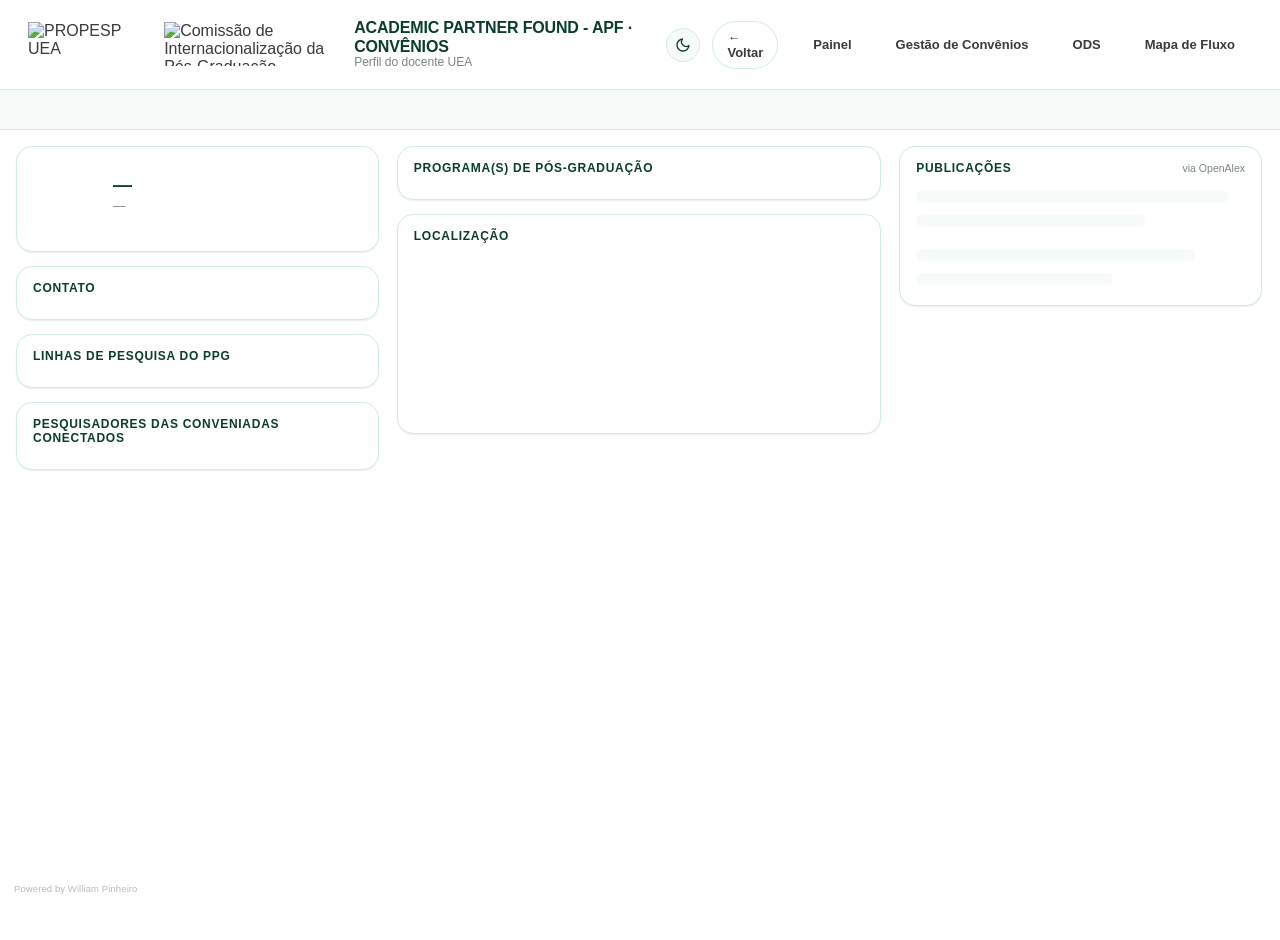
==== commit de603c7e: "Adiciona matches de IRD, Guyane, Soka, Breda e Afeka; completa Freie (24/42 convênios, 33044 matches" ====
--- a/docs/docente.html
+++ b/docs/docente.html
@@ -26,6 +26,7 @@
     </button>
     <a href="#" class="topbar__back" id="btn-back">← Voltar</a>
     <a href="index.html" class="topbar__link">Painel</a>
+    <a href="https://internacionalizacao-create.github.io/dasboard-covenios-uea/" class="topbar__link" title="Dashboard de gerenciamento de convênios da UEA">Gestão de Convênios</a>
     <a href="ods.html" class="topbar__link">ODS</a>
     <a href="flowmap.html" class="topbar__link">Mapa de Fluxo</a>
   </nav>
--- a/docs/css/style.css
+++ b/docs/css/style.css
@@ -194,7 +194,7 @@
 
 .topbar__nav { display: flex; align-items: center; gap: 10px; }
 .topbar__link {
-  font-size: 13px; font-weight: 600; color: var(--ink-secondary);
+  font-size: 13px; white-space: nowrap; font-weight: 600; color: var(--ink-secondary);
   text-decoration: none; padding: 8px 16px; border-radius: var(--radius-pill);
   border: 1px solid transparent; transition: all var(--dur-fast) var(--ease);
 }
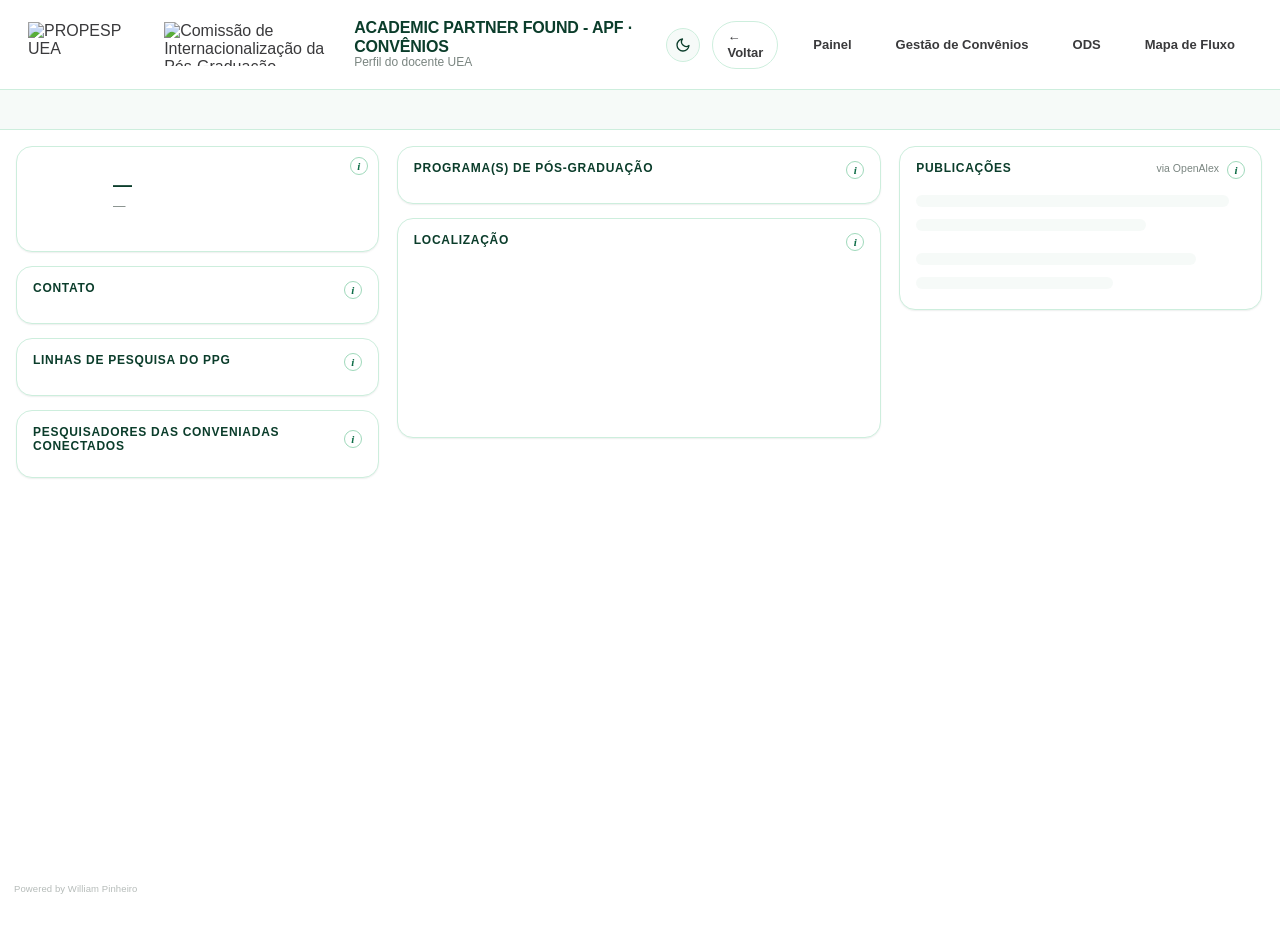
==== commit 6570b409: "Adiciona botão (i) com metodologia detalhada e reproduzível em cada análise Co-Authored-By: Claude O" ====
--- a/docs/docente.html
+++ b/docs/docente.html
@@ -5,7 +5,7 @@
 <meta name="viewport" content="width=device-width, initial-scale=1" />
 <script>(function(){var t=localStorage.getItem('faap-theme');if(t==='dark'||t==='light')document.documentElement.setAttribute('data-theme',t);})();</script>
 <title>ACADEMIC PARTNER FOUND - APF · Convênios · Perfil do Docente UEA</title>
-<link rel="stylesheet" href="css/style.css?v=29" />
+<link rel="stylesheet" href="css/style.css?v=30" />
 </head>
 <body>
 
@@ -39,7 +39,7 @@
   <!-- ===================== Coluna 1 — Pessoal ===================== -->
   <section class="col col--left">
 
-    <div class="panel" data-help="Dados básicos do docente da UEA: nome, PPG(s) e distintivos que resumem o perfil dele.">
+    <div class="panel" data-method="doc-perfil" data-method-title="Perfil do docente UEA" data-help="Dados básicos do docente da UEA: nome, PPG(s) e distintivos que resumem o perfil dele.">
       <div class="profile-head">
         <div class="avatar" id="p-avatar">--</div>
         <div>
@@ -50,12 +50,12 @@
       <div class="badge-row" id="p-badges"></div>
     </div>
 
-    <div class="panel" data-help="Informações de contato disponíveis para este docente, quando existentes.">
+    <div class="panel" data-method="doc-contato" data-help="Informações de contato disponíveis para este docente, quando existentes.">
       <div class="panel__header"><span class="panel__title">Contato</span></div>
       <div id="p-contact"></div>
     </div>
 
-    <div class="panel panel--grow" data-help="Linhas de pesquisa oficiais do(s) PPG(s) deste docente.">
+    <div class="panel panel--grow" data-method="doc-linhas" data-help="Linhas de pesquisa oficiais do(s) PPG(s) deste docente.">
       <div class="panel__header">
         <span class="panel__title">Linhas de pesquisa do PPG</span>
         <span class="panel__hint" id="p-linhas-hint"></span>
@@ -65,7 +65,7 @@
       </div>
     </div>
 
-    <div class="panel panel--grow" data-help="Pesquisadores das conveniadas conectados às linhas de pesquisa do(s) PPG(s) deste docente. A barra ao lado do nome (calculada aos poucos, para os 8 primeiros) mostra o grau de afinidade semântica entre a publicação mais recente deste docente e as publicações daquele pesquisador, via busca semântica do OpenAlex — quanto maior, mais parecido. Clique num nome para abrir o perfil completo dele.">
+    <div class="panel panel--grow" data-method="doc-pesq" data-help="Pesquisadores das conveniadas conectados às linhas de pesquisa do(s) PPG(s) deste docente. A barra ao lado do nome (calculada aos poucos, para os 8 primeiros) mostra o grau de afinidade semântica entre a publicação mais recente deste docente e as publicações daquele pesquisador, via busca semântica do OpenAlex — quanto maior, mais parecido. Clique num nome para abrir o perfil completo dele.">
       <div class="panel__header">
         <span class="panel__title">Pesquisadores das conveniadas conectados</span>
         <span class="panel__hint" id="p-profs-hint"></span>
@@ -80,12 +80,12 @@
   <!-- ===================== Coluna 2 — PPG(s) ===================== -->
   <section class="col col--center">
 
-    <div class="panel" data-help="Programa(s) de Pós-Graduação da UEA a que este docente está vinculado, com o conceito CAPES (Avaliação Quadrienal 2021-2024) de cada um.">
+    <div class="panel" data-method="doc-ppg" data-help="Programa(s) de Pós-Graduação da UEA a que este docente está vinculado, com o conceito CAPES (Avaliação Quadrienal 2021-2024) de cada um.">
       <div class="panel__header"><span class="panel__title">Programa(s) de Pós-Graduação</span></div>
       <div id="i-ppgs"></div>
     </div>
 
-    <div class="panel panel--grow" style="min-height:220px;" data-help="Localização da Universidade do Estado do Amazonas (Manaus).">
+    <div class="panel panel--grow" style="min-height:220px;" data-method="doc-mapa" data-help="Localização da Universidade do Estado do Amazonas (Manaus).">
       <div class="panel__header"><span class="panel__title">Localização</span></div>
       <div class="panel__body" id="institution-map"></div>
     </div>
@@ -95,7 +95,7 @@
   <!-- ===================== Coluna 3 — Publicações ===================== -->
   <section class="col col--right">
 
-    <div class="panel panel--grow" data-help="Publicações mais recentes deste docente, via ORCID/OpenAlex — só disponível quando o ORCID está cadastrado na planilha de docentes.">
+    <div class="panel panel--grow" data-method="doc-pubs" data-help="Publicações mais recentes deste docente, via ORCID/OpenAlex — só disponível quando o ORCID está cadastrado na planilha de docentes.">
       <div class="panel__header">
         <span class="panel__title">Publicações</span>
         <span class="panel__hint" id="pub-hint">via OpenAlex</span>
@@ -117,6 +117,7 @@
 <script src="lib/d3.v7.min.js"></script>
 <script src="lib/topojson-client.min.js"></script>
 <script src="js/common.js?v=27"></script>
+<script src="js/metodologia.js?v=1"></script>
 <script src="js/charts.js?v=27"></script>
 <script src="js/docente.js?v=27"></script>
 </body>
--- a/docs/css/style.css
+++ b/docs/css/style.css
@@ -751,3 +751,63 @@
 .ods-tile.is-empty:hover { opacity: 0.8; }
 .ods-panel__link { text-decoration: none; }
 .ods-panel__link:hover { color: var(--ink-primary); text-decoration: underline; }
+
+/* ==========================================================================
+   Metodologia — botão (i) por painel + janela (js/metodologia.js)
+   ========================================================================== */
+.panel__header:has(.met-info) .panel__hint { margin-left: auto; }
+.met-info {
+  flex: 0 0 auto; align-self: center;
+  width: 18px; height: 18px; margin-left: 8px; padding: 0;
+  border-radius: 50%; border: 1px solid var(--border-strong);
+  background: var(--surface-panel); color: var(--accent-strong);
+  font: italic 700 11px/16px Georgia, "Times New Roman", serif;
+  cursor: pointer; text-align: center;
+  transition: background var(--dur-fast) var(--ease), color var(--dur-fast) var(--ease), transform var(--dur-fast) var(--ease);
+}
+.met-info:hover, .met-info:focus-visible { background: var(--accent); color: var(--ink-on-accent); border-color: var(--accent); transform: scale(1.08); outline: none; }
+.met-info--float { position: absolute; top: 10px; right: 10px; z-index: 5; margin: 0; }
+
+body.met-lock { overflow: hidden; }
+.met-modal { position: fixed; inset: 0; z-index: 2000; display: none; align-items: center; justify-content: center; padding: 16px; }
+.met-modal.is-open { display: flex; }
+.met-modal__backdrop { position: absolute; inset: 0; background: rgba(6, 30, 21, 0.45); backdrop-filter: blur(2px); }
+.met-modal__card {
+  position: relative; width: min(760px, 100%); max-height: min(86vh, 900px);
+  display: flex; flex-direction: column;
+  background: var(--surface-panel); color: var(--ink-secondary);
+  border: 1px solid var(--border-strong); border-top: 3px solid var(--accent);
+  border-radius: var(--radius-md); box-shadow: var(--shadow-lift);
+  animation: met-in var(--dur-mid) var(--ease);
+}
+@keyframes met-in { from { opacity: 0; transform: translateY(8px) scale(0.985); } to { opacity: 1; transform: none; } }
+.met-modal__head {
+  display: flex; align-items: center; justify-content: space-between; gap: 12px;
+  padding: 14px 18px; border-bottom: 1px solid var(--border-hairline);
+}
+.met-modal__head h2 { margin: 0; font-size: 14px; font-weight: 700; color: var(--ink-primary); text-transform: uppercase; letter-spacing: 0.05em; }
+.met-modal__actions { display: flex; gap: 8px; flex: 0 0 auto; }
+.met-btn {
+  font: 600 12px var(--font); color: var(--accent-strong); background: var(--accent-wash);
+  border: 1px solid var(--border-strong); border-radius: var(--radius-pill); padding: 6px 12px; cursor: pointer;
+}
+.met-btn:hover { background: var(--accent); color: var(--ink-on-accent); }
+.met-btn--icon { padding: 6px 10px; }
+.met-modal__body { overflow-y: auto; padding: 6px 18px 18px; font-size: 13px; line-height: 1.6; }
+.met-modal__body h3 { margin: 18px 0 6px; font-size: 11px; font-weight: 800; letter-spacing: 0.07em; text-transform: uppercase; color: var(--accent-strong); }
+.met-modal__body h4 { margin: 14px 0 4px; font-size: 13px; font-weight: 700; color: var(--ink-primary); }
+.met-modal__body p { margin: 0 0 8px; text-align: justify; hyphens: auto; }
+.met-extra { padding: 8px 12px; background: var(--surface-alt); border-left: 3px solid var(--accent); border-radius: 6px; }
+.met-params { width: 100%; border-collapse: collapse; font-size: 12px; }
+.met-params th, .met-params td { padding: 6px 8px; border-bottom: 1px solid var(--border-hairline); vertical-align: top; text-align: left; }
+.met-params th { width: 38%; font-weight: 600; color: var(--ink-primary); }
+.met-code {
+  margin: 0 0 8px; padding: 10px 12px; overflow-x: auto; white-space: pre;
+  background: var(--surface-alt); border: 1px solid var(--border-hairline); border-radius: 8px;
+  font: 11.5px/1.5 ui-monospace, SFMono-Regular, Menlo, monospace; color: var(--ink-primary);
+}
+.met-note { font-size: 11.5px; color: var(--ink-muted); }
+@media (max-width: 560px) {
+  .met-params th { width: 45%; }
+  .met-modal__head h2 { font-size: 12px; }
+}
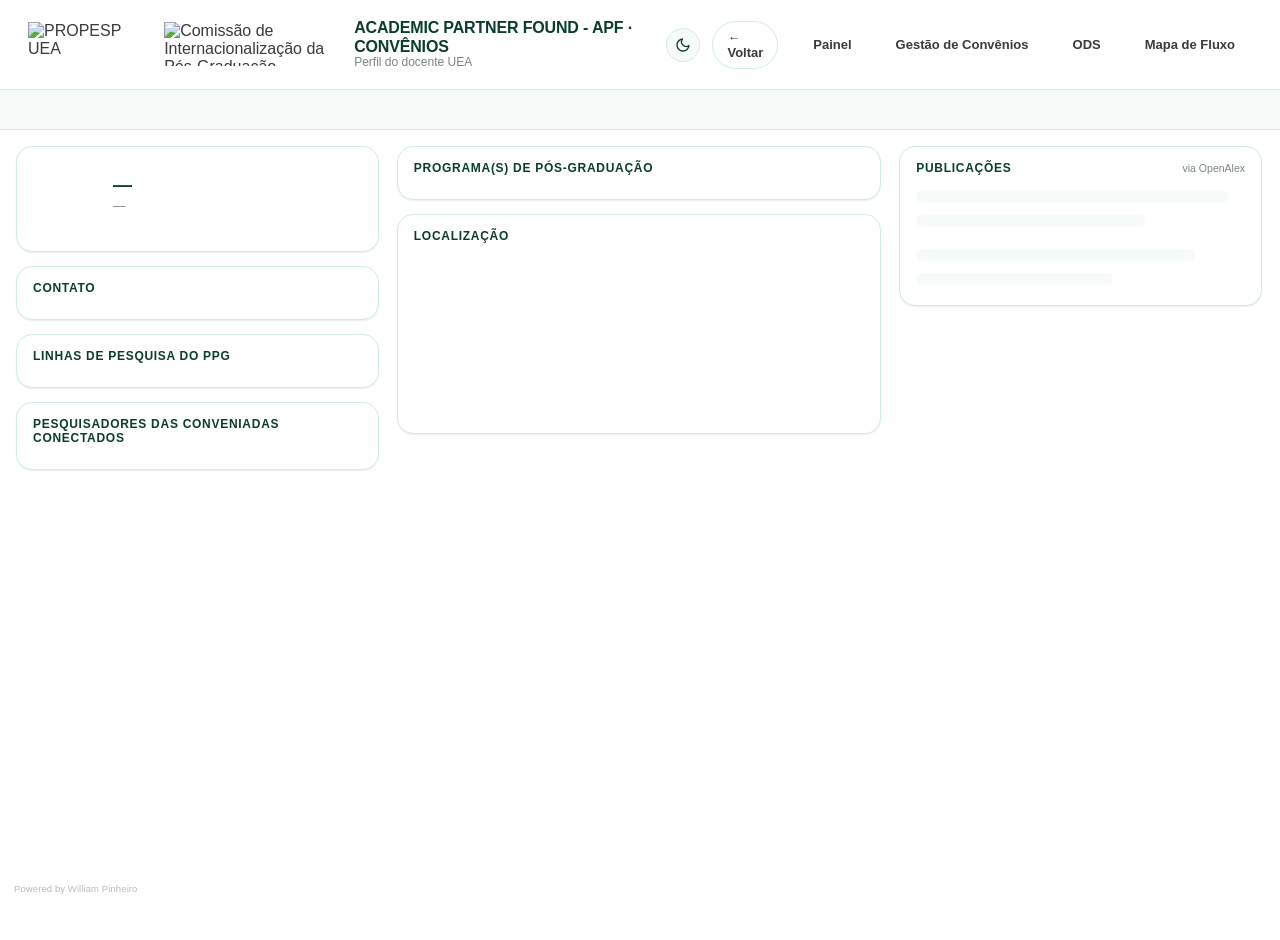
==== commit 876ba2bc: "Oculta o botão (i) de metodologia (mantido no código, MOSTRAR_BOTAO = false) Co-Authored-By: Claude " ====
--- a/docs/docente.html
+++ b/docs/docente.html
@@ -117,7 +117,7 @@
 <script src="lib/d3.v7.min.js"></script>
 <script src="lib/topojson-client.min.js"></script>
 <script src="js/common.js?v=27"></script>
-<script src="js/metodologia.js?v=1"></script>
+<script src="js/metodologia.js?v=2"></script>
 <script src="js/charts.js?v=27"></script>
 <script src="js/docente.js?v=27"></script>
 </body>
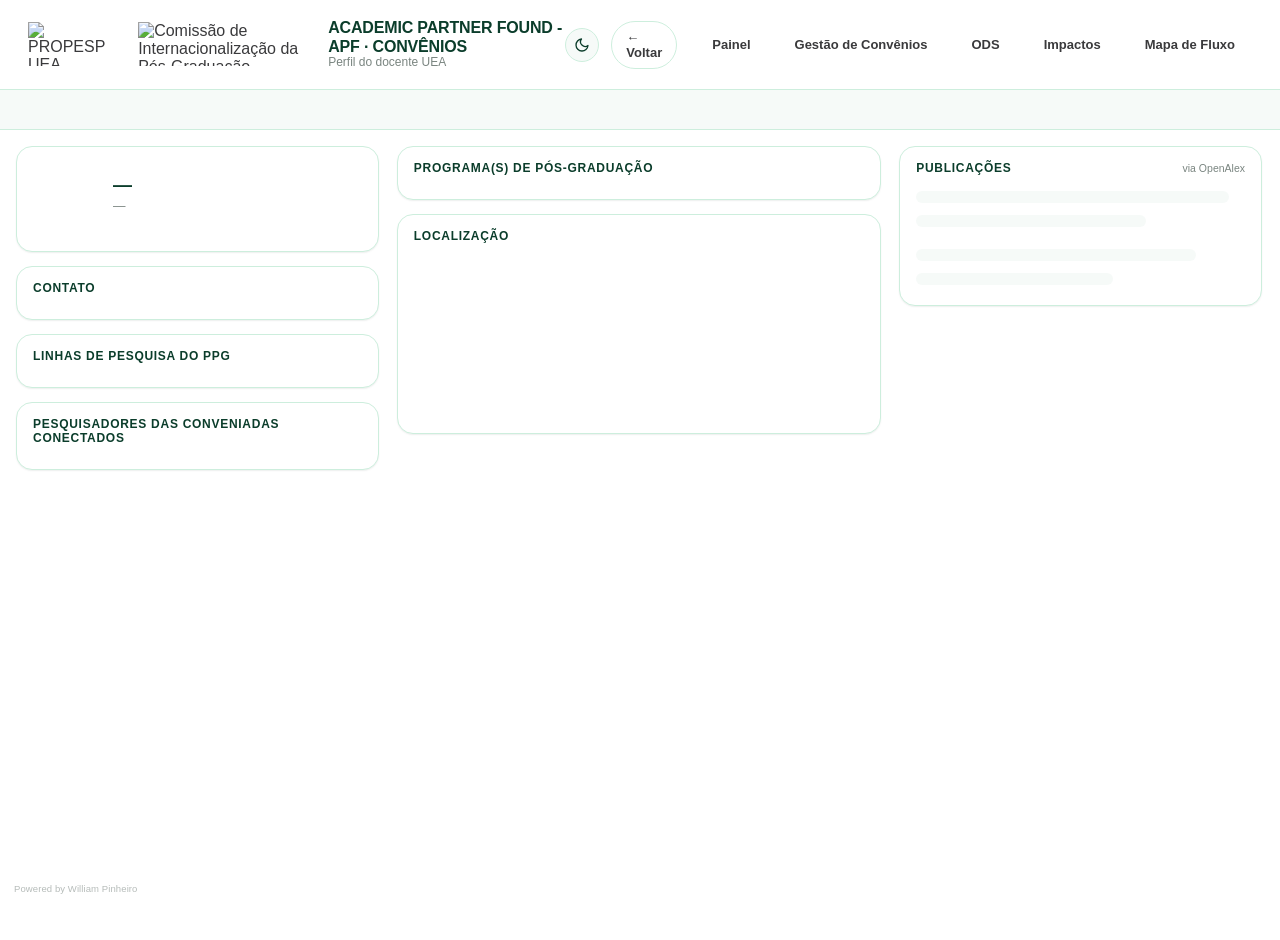
==== commit 73f6bdf0: "Adiciona página de monitoramento de impactos e relatório Cruza as coautorias da UEA com as conveniad" ====
--- a/docs/docente.html
+++ b/docs/docente.html
@@ -5,7 +5,7 @@
 <meta name="viewport" content="width=device-width, initial-scale=1" />
 <script>(function(){var t=localStorage.getItem('faap-theme');if(t==='dark'||t==='light')document.documentElement.setAttribute('data-theme',t);})();</script>
 <title>ACADEMIC PARTNER FOUND - APF · Convênios · Perfil do Docente UEA</title>
-<link rel="stylesheet" href="css/style.css?v=30" />
+<link rel="stylesheet" href="css/style.css?v=33" />
 </head>
 <body>
 
@@ -28,6 +28,7 @@
     <a href="index.html" class="topbar__link">Painel</a>
     <a href="https://internacionalizacao-create.github.io/dasboard-covenios-uea/" class="topbar__link" title="Dashboard de gerenciamento de convênios da UEA">Gestão de Convênios</a>
     <a href="ods.html" class="topbar__link">ODS</a>
+    <a href="impacto.html" class="topbar__link">Impactos</a>
     <a href="flowmap.html" class="topbar__link">Mapa de Fluxo</a>
   </nav>
 </header>
--- a/docs/css/style.css
+++ b/docs/css/style.css
@@ -811,3 +811,101 @@
   .met-params th { width: 45%; }
   .met-modal__head h2 { font-size: 12px; }
 }
+
+/* ==========================================================================
+   Página de monitoramento de impactos
+   ========================================================================== */
+.imp-page { padding: 16px; display: flex; flex-direction: column; gap: 20px; max-width: 1400px; margin: 0 auto; width: 100%; box-sizing: border-box; }
+.imp-hero { padding: 8px 4px 0; }
+.imp-hero h1 { font-size: 24px; margin: 0; color: var(--ink-primary); max-width: 900px; line-height: 1.25; }
+.imp-hero p { margin: 8px 0 0; font-size: 13.5px; color: var(--ink-muted); max-width: 820px; line-height: 1.5; }
+.imp-filtros, .imp-escopo { display: flex; flex-wrap: wrap; align-items: flex-end; gap: 12px; position: relative; }
+.imp-filtros { position: sticky; top: 8px; z-index: 20; }
+.imp-filtros .field, .imp-escopo .field { min-width: 165px; flex: 1 1 165px; max-width: 280px; }
+.imp-filtros .dropdown, .imp-escopo .dropdown { width: 100%; box-sizing: border-box; }
+.imp-escopo .imp-busca { max-width: none; flex: 2 1 240px; }
+.imp-check { display: inline-flex; align-items: center; gap: 6px; font-size: 12px; color: var(--ink-secondary); padding-bottom: 8px; cursor: pointer; }
+.imp-check input { accent-color: var(--accent); }
+.imp-cap { display: flex; flex-direction: column; gap: 12px; }
+.imp-cap__head { padding: 8px 4px 0; }
+.imp-cap__num { font-size: 11px; font-weight: 700; color: var(--accent-strong); text-transform: uppercase; letter-spacing: 0.07em; }
+.imp-cap h2 { font-size: 20px; margin: 2px 0 8px; color: var(--ink-primary); }
+.imp-resposta { display: flex; gap: 10px; align-items: flex-start; }
+.imp-resposta p { margin: 0; font-size: 14px; line-height: 1.5; color: var(--ink-secondary); max-width: 980px; }
+.imp-estado { flex: none; font-size: 10.5px; font-weight: 700; border-radius: var(--radius-pill); padding: 3px 10px; margin-top: 1px; border: 1px solid var(--border-strong); color: var(--ink-primary); background: var(--accent-wash); white-space: nowrap; }
+.imp-estado--parcial { border-style: dashed; }
+.imp-estado--aguardando { background: transparent; color: var(--ink-muted); border-style: dotted; }
+.imp-porque { margin: 0; font-size: 12.5px; color: var(--ink-muted); padding: 0 4px; line-height: 1.5; max-width: 980px; }
+.imp-porque b { color: var(--ink-secondary); }
+.imp-duas { display: grid; grid-template-columns: minmax(0, 1fr) minmax(0, 1fr); gap: 12px; }
+.imp-pilha { display: flex; flex-direction: column; gap: 12px; }
+.imp-pilha .imp-odsbar { grid-template-columns: 26px minmax(160px, 300px) minmax(40px, 1fr) 120px; }
+.imp-nota { font-size: 11.5px; color: var(--ink-muted); margin-top: 10px; line-height: 1.5; }
+.imp-nota b { color: var(--ink-secondary); }
+.imp-legenda { display: inline-flex; flex-wrap: wrap; gap: 14px; font-size: 11px; color: var(--ink-secondary); }
+.imp-legenda span { display: inline-flex; align-items: center; gap: 5px; }
+.imp-swatch { width: 10px; height: 10px; border-radius: 3px; display: inline-block; }
+.imp-swatch--antes, .imp-seg--antes { background: var(--border-strong); }
+.imp-swatch--depois, .imp-seg--depois { background: var(--accent); }
+
+.imp-barras { display: flex; flex-direction: column; gap: 2px; }
+.imp-barra { display: grid; grid-template-columns: minmax(150px, 300px) minmax(60px, 1fr) 62px; gap: 10px; align-items: center; background: none; border: 0; padding: 5px 4px; border-radius: 8px; cursor: pointer; font: inherit; text-align: left; color: inherit; width: 100%; }
+.imp-barra:hover { background: var(--surface-hover); }
+.imp-barra:focus-visible, .imp-odsbar:focus-visible, .imp-link:focus-visible { outline: 2px solid var(--accent); outline-offset: 1px; }
+.imp-barra__nome { font-size: 12px; font-weight: 600; color: var(--ink-secondary); overflow: hidden; text-overflow: ellipsis; white-space: nowrap; }
+.imp-barra__nome small, .imp-barra__val small { display: block; font-weight: 400; font-size: 10.5px; color: var(--ink-muted); }
+.imp-barra__trilha { display: flex; gap: 2px; height: 12px; }
+.imp-seg { display: block; height: 100%; min-width: 2px; border-radius: 2px; }
+.imp-seg:last-child { border-radius: 2px 4px 4px 2px; }
+.imp-barra__val { text-align: right; font-size: 13px; font-weight: 700; color: var(--ink-primary); font-variant-numeric: tabular-nums; }
+
+.imp-odsbars { display: flex; flex-direction: column; gap: 2px; }
+.imp-odsbar { display: grid; grid-template-columns: 26px minmax(110px, 190px) minmax(40px, 1fr) 110px; gap: 8px; align-items: center; background: none; border: 0; padding: 3px 4px; border-radius: 8px; font: inherit; text-align: left; color: inherit; width: 100%; }
+button.imp-odsbar { cursor: pointer; }
+button.imp-odsbar:hover, .imp-odsbar.is-selected { background: var(--surface-hover); }
+.imp-odsbar.is-selected { box-shadow: inset 0 0 0 1px var(--accent); }
+.imp-odsbar img { width: 26px; height: 26px; border-radius: 5px; object-fit: cover; display: block; }
+.imp-odsbar__nome { font-size: 11.5px; color: var(--ink-secondary); overflow: hidden; text-overflow: ellipsis; white-space: nowrap; }
+.imp-odsbar__trilha { height: 10px; }
+.imp-odsbar__trilha i { display: block; height: 100%; background: var(--accent); border-radius: 2px 4px 4px 2px; }
+.imp-odsbar__val { text-align: right; font-size: 12.5px; font-weight: 700; color: var(--ink-primary); font-variant-numeric: tabular-nums; }
+.imp-odsbar__val small { display: block; font-weight: 400; font-size: 10px; color: var(--ink-muted); white-space: nowrap; }
+
+.imp-tabela-wrap { overflow-x: auto; }
+.imp-tabela { width: 100%; border-collapse: collapse; font-size: 12px; }
+.imp-tabela th { text-align: left; color: var(--ink-muted); font-size: 10.5px; font-weight: 600; text-transform: uppercase; letter-spacing: 0.04em; padding: 6px 8px; border-bottom: 1px solid var(--border-strong); white-space: nowrap; }
+.imp-tabela td { padding: 7px 8px; border-bottom: 1px solid var(--border-hairline); vertical-align: top; color: var(--ink-secondary); line-height: 1.4; }
+.imp-tabela tbody tr:hover { background: var(--surface-hover); }
+.imp-tabela .num { text-align: right; font-variant-numeric: tabular-nums; white-space: nowrap; }
+.imp-titulo { min-width: 260px; max-width: 520px; }
+.imp-titulo small { display: block; color: var(--ink-muted); font-size: 10.5px; margin-top: 2px; }
+.imp-tabela a, .imp-citante a { color: var(--accent-strong); text-decoration: none; }
+.imp-tabela a:hover, .imp-citante a:hover { text-decoration: underline; }
+.imp-link { background: none; border: 0; padding: 0; font: inherit; font-weight: 600; color: var(--accent-strong); cursor: pointer; text-align: left; }
+.imp-link:hover { text-decoration: underline; }
+.imp-pos { display: inline-block; font-size: 9.5px; font-weight: 700; color: var(--accent-strong); border: 1px solid var(--border-strong); border-radius: var(--radius-pill); padding: 0 6px; white-space: nowrap; }
+.imp-pos--gig { color: var(--ink-muted); border-style: dashed; }
+.imp-tabela .tag--ods { margin: 0 2px 2px 0; display: inline-block; white-space: nowrap; color: #fff; border-radius: 4px; padding: 1px 5px; font-size: 10px; font-weight: 700; }
+.imp-mais { margin: 10px auto 2px; display: block; }
+
+.imp-citantes { display: flex; flex-direction: column; gap: 12px; }
+.imp-citante { border-bottom: 1px solid var(--border-hairline); padding-bottom: 10px; font-size: 13px; color: var(--ink-secondary); }
+.imp-citante:last-child { border-bottom: 0; padding-bottom: 0; }
+.imp-citante small { display: block; color: var(--ink-muted); font-size: 11px; margin-top: 2px; }
+.imp-citante ul { margin: 6px 0 0; padding-left: 16px; font-size: 12px; }
+.imp-metodo ul { margin: 0; padding-left: 18px; font-size: 12.5px; color: var(--ink-secondary); line-height: 1.6; }
+
+@media (max-width: 980px) {
+  .imp-duas { grid-template-columns: minmax(0, 1fr); }
+  .imp-filtros { position: static; }
+}
+@media (max-width: 560px) {
+  .imp-page { padding: 12px 16px; }
+  .imp-hero h1 { font-size: 20px; }
+  .imp-filtros .field, .imp-escopo .field { max-width: none; flex-basis: 100%; }
+  .imp-resposta { flex-direction: column; gap: 6px; }
+  .imp-barra { grid-template-columns: minmax(0, 1fr) 56px; }
+  .imp-barra__trilha { grid-column: 1 / -1; grid-row: 2; }
+  .imp-odsbar, .imp-pilha .imp-odsbar { grid-template-columns: 26px minmax(0, 1fr) 96px; }
+  .imp-odsbar__trilha { grid-column: 1 / -1; grid-row: 2; }
+}
